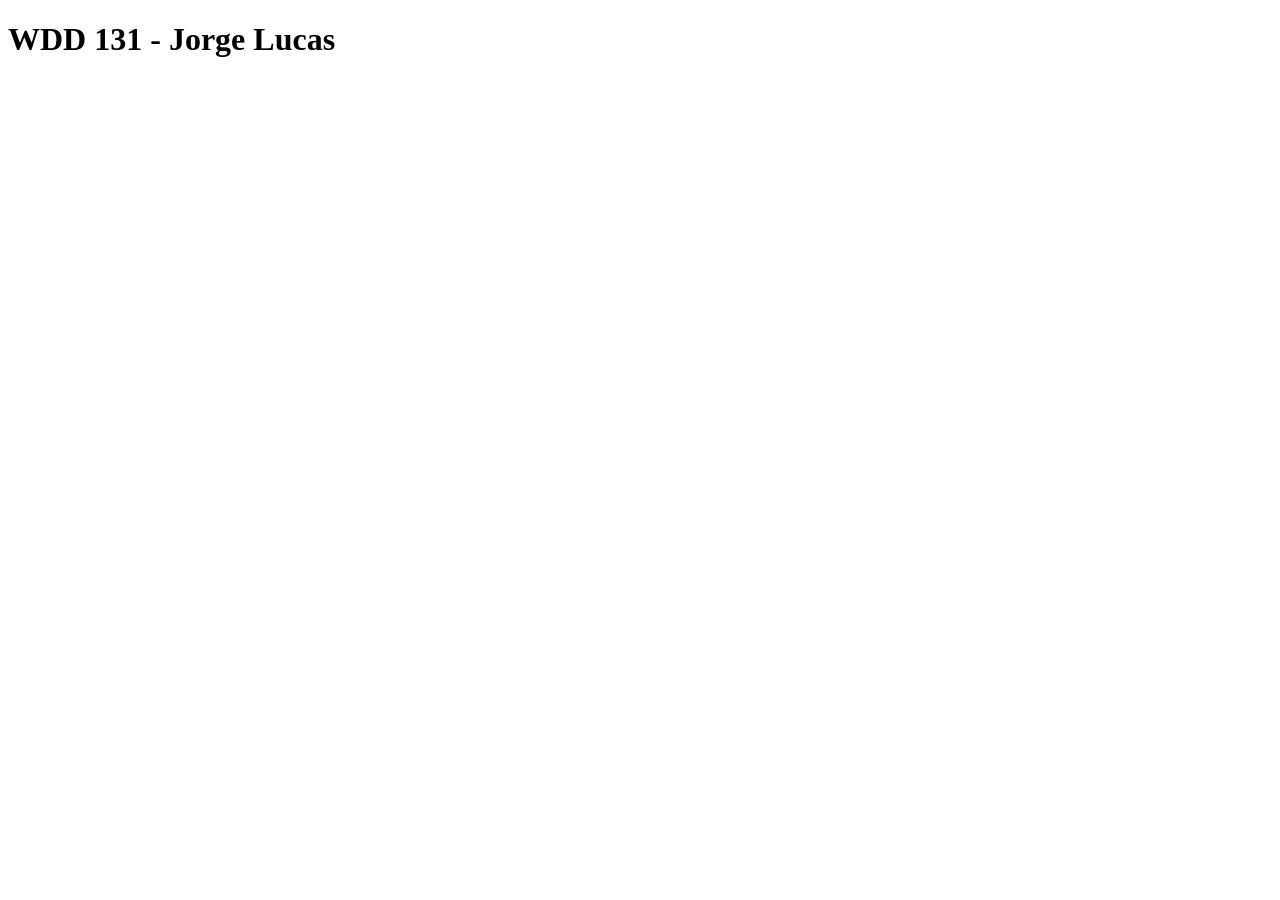
==== index.html @ fc551b95 "Act" ====
<!DOCTYPE html>
<html lang="en">
<head>
    <meta charset="UTF-8">
    <meta name="viewport" content="width=device-width, initial-scale=1.0">
    <title>WDD 131</title>
</head>
<body><h1>WDD 131 - Jorge Lucas</h1>
    
</body>
</html>
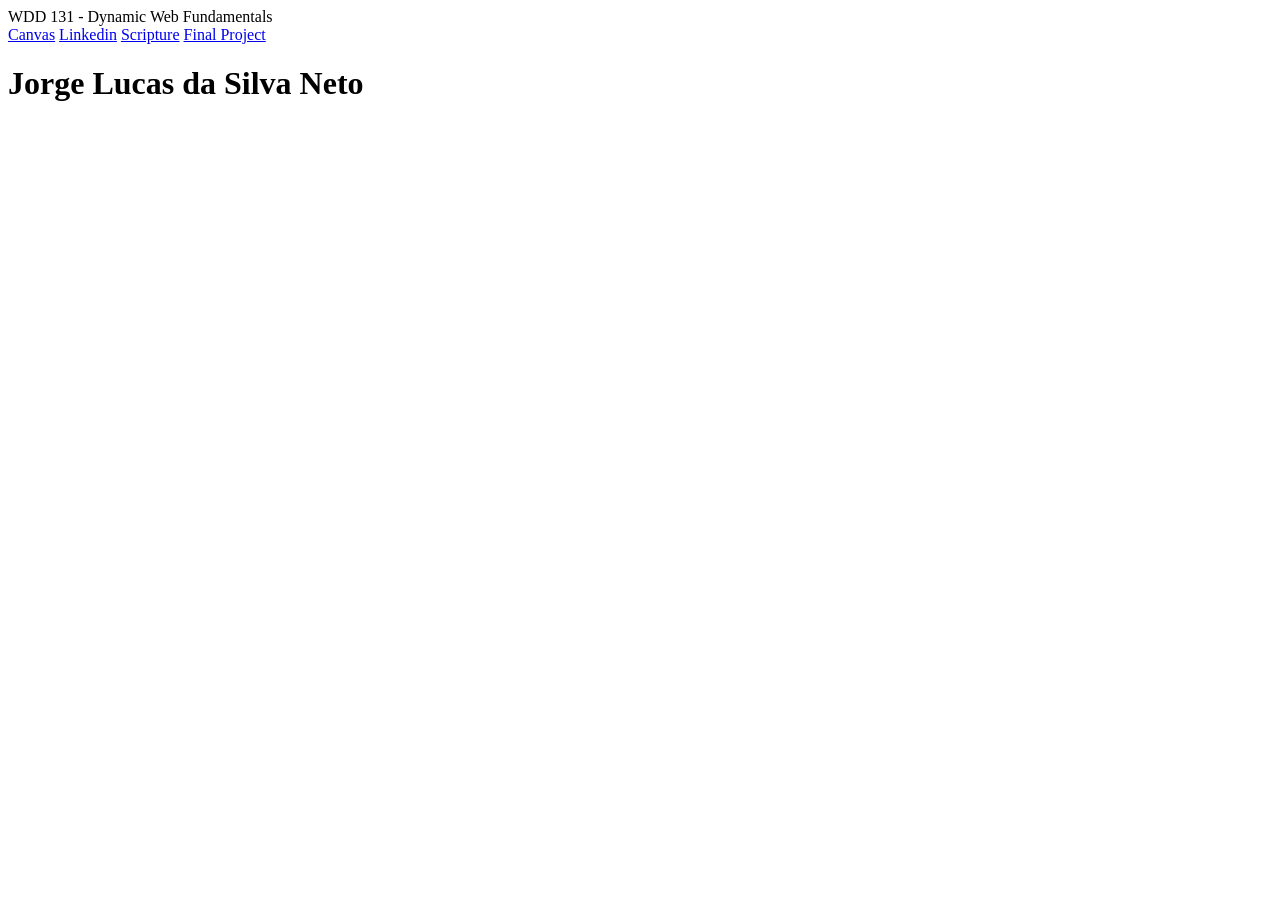
==== commit f6028b9f: "act" ====
--- a/index.html
+++ b/index.html
@@ -3,9 +3,24 @@
 <head>
     <meta charset="UTF-8">
     <meta name="viewport" content="width=device-width, initial-scale=1.0">
-    <title>WDD 131</title>
+    <title>WDD 131 - Dynamic Web Fundamentals - Jorge Lucas da Silva Neto</title>
 </head>
-<body><h1>WDD 131 - Jorge Lucas</h1>
-    
+<body>
+    <header>
+        <span id="course-title">WDD 131 - Dynamic Web Fundamentals</span>
+        <nav>
+            <a href="https://byupw.instructure.com/">Canvas</a>
+            <a href="https://www.linkedin.com/in/jorgelucas-data/">Linkedin</a>
+            <a href="https://www.churchofjesuschrist.org/study/scriptures">Scripture</a>
+            <a href="#">Final Project</a>
+        </nav>
+    </header>
+    <main>
+        <h1>Jorge Lucas da Silva Neto</h1>
+     <section class="card">
+     </section>
+     <section class="card">   
+     </section>
+    </main>
 </body>
 </html>
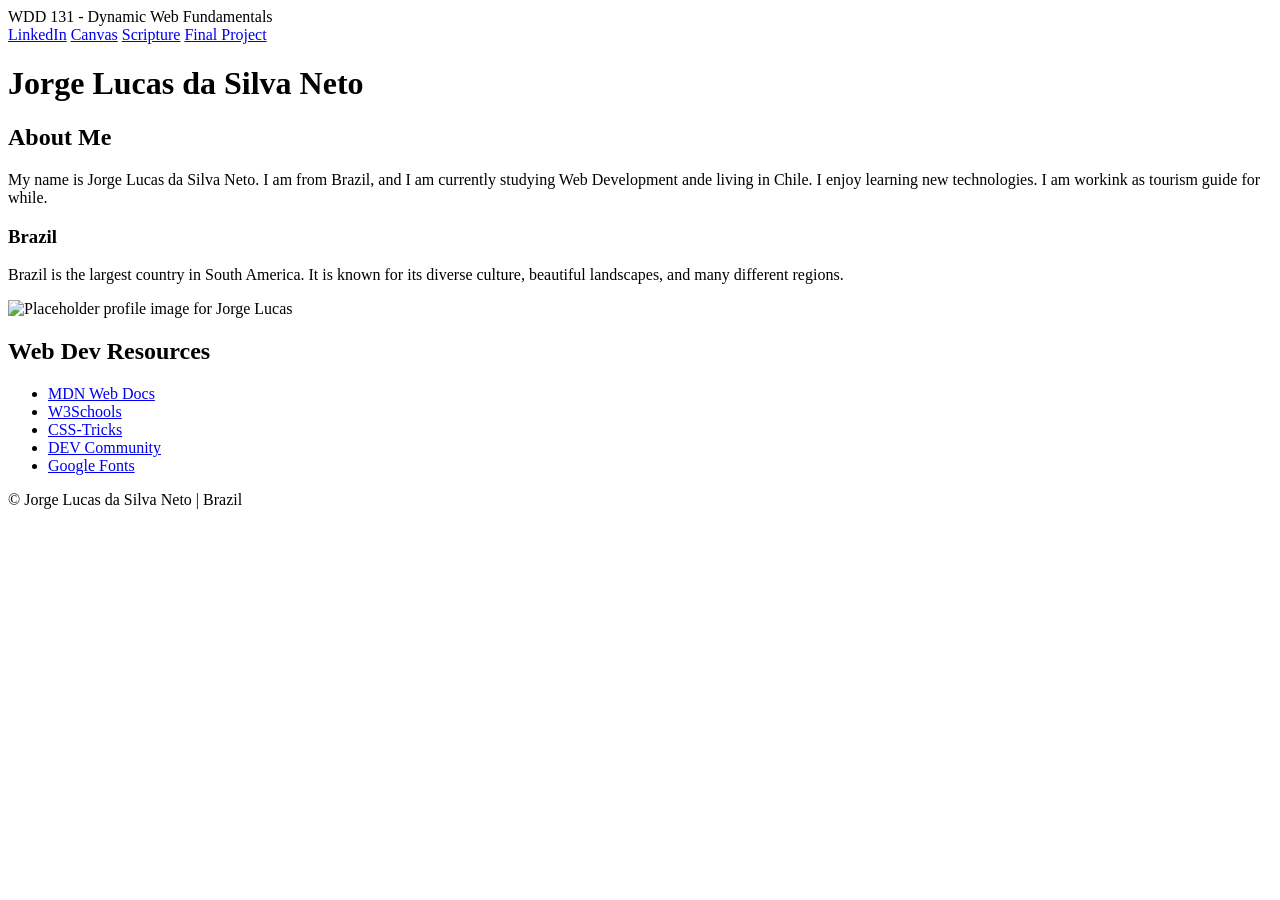
==== commit 6a54acf9: "act" ====
--- a/index.html
+++ b/index.html
@@ -5,22 +5,95 @@
     <meta name="viewport" content="width=device-width, initial-scale=1.0">
     <title>WDD 131 - Dynamic Web Fundamentals - Jorge Lucas da Silva Neto</title>
 </head>
+
 <body>
     <header>
         <span id="course-title">WDD 131 - Dynamic Web Fundamentals</span>
         <nav>
-            <a href="https://byupw.instructure.com/">Canvas</a>
-            <a href="https://www.linkedin.com/in/jorgelucas-data/">Linkedin</a>
-            <a href="https://www.churchofjesuschrist.org/study/scriptures">Scripture</a>
-            <a href="#">Final Project</a>
+    <a href="https://www.linkedin.com/in/jorgelucas-data/">LinkedIn</a>
+    <a href="https://byupw.instructure.com/">Canvas</a>
+    <a href="https://www.churchofjesuschrist.org/study/scriptures">Scripture</a>
+    <a href="#">Final Project</a>
         </nav>
     </header>
+    
     <main>
         <h1>Jorge Lucas da Silva Neto</h1>
      <section class="card">
+         <h2>About Me</h2>
+            <div class="about-content">
+                <div class="about-text">
+                    <p>
+                        My name is Jorge Lucas da Silva Neto. I am from Brazil,
+                        and I am currently studying Web Development ande living in Chile. I enjoy
+                        learning new technologies. I am workink as tourism guide for while. 
+                    </p>
+                    <h3>Brazil</h3>
+                    <p>
+                        Brazil is the largest country in South America. It is
+                        known for its diverse culture, beautiful landscapes,
+                        and many different regions. 
+                    </p>
+                </div>
+                  <img src="images/profile.svg"
+                    alt="Placeholder profile image for Jorge Lucas">
+            </div>
+
+
      </section>
+
      <section class="card">   
+        <section class="card">
+
+            <h2>Web Dev Resources</h2>
+
+            <ul>
+
+                <li>
+                    <a href="https://developer.mozilla.org/" target="_blank">
+                        MDN Web Docs
+                    </a>
+                </li>
+
+                <li>
+                    <a href="https://www.w3schools.com/" target="_blank">
+                        W3Schools
+                    </a>
+                </li>
+
+                <li>
+                    <a href="https://css-tricks.com/" target="_blank">
+                        CSS-Tricks
+                    </a>
+                </li>
+
+                <li>
+                    <a href="https://dev.to/" target="_blank">
+                        DEV Community
+                    </a>
+                </li>
+
+                <li>
+                    <a href="https://fonts.google.com/" target="_blank">
+                        Google Fonts
+                    </a>
+                </li>
+
+            </ul>
      </section>
     </main>
+
+    <footer>
+
+        <p>
+            &copy;
+            <span id="currentyear"></span>
+            Jorge Lucas da Silva Neto | Brazil
+        </p>
+
+        <p id="lastModified"></p>
+
+    </footer>
+
 </body>
 </html>
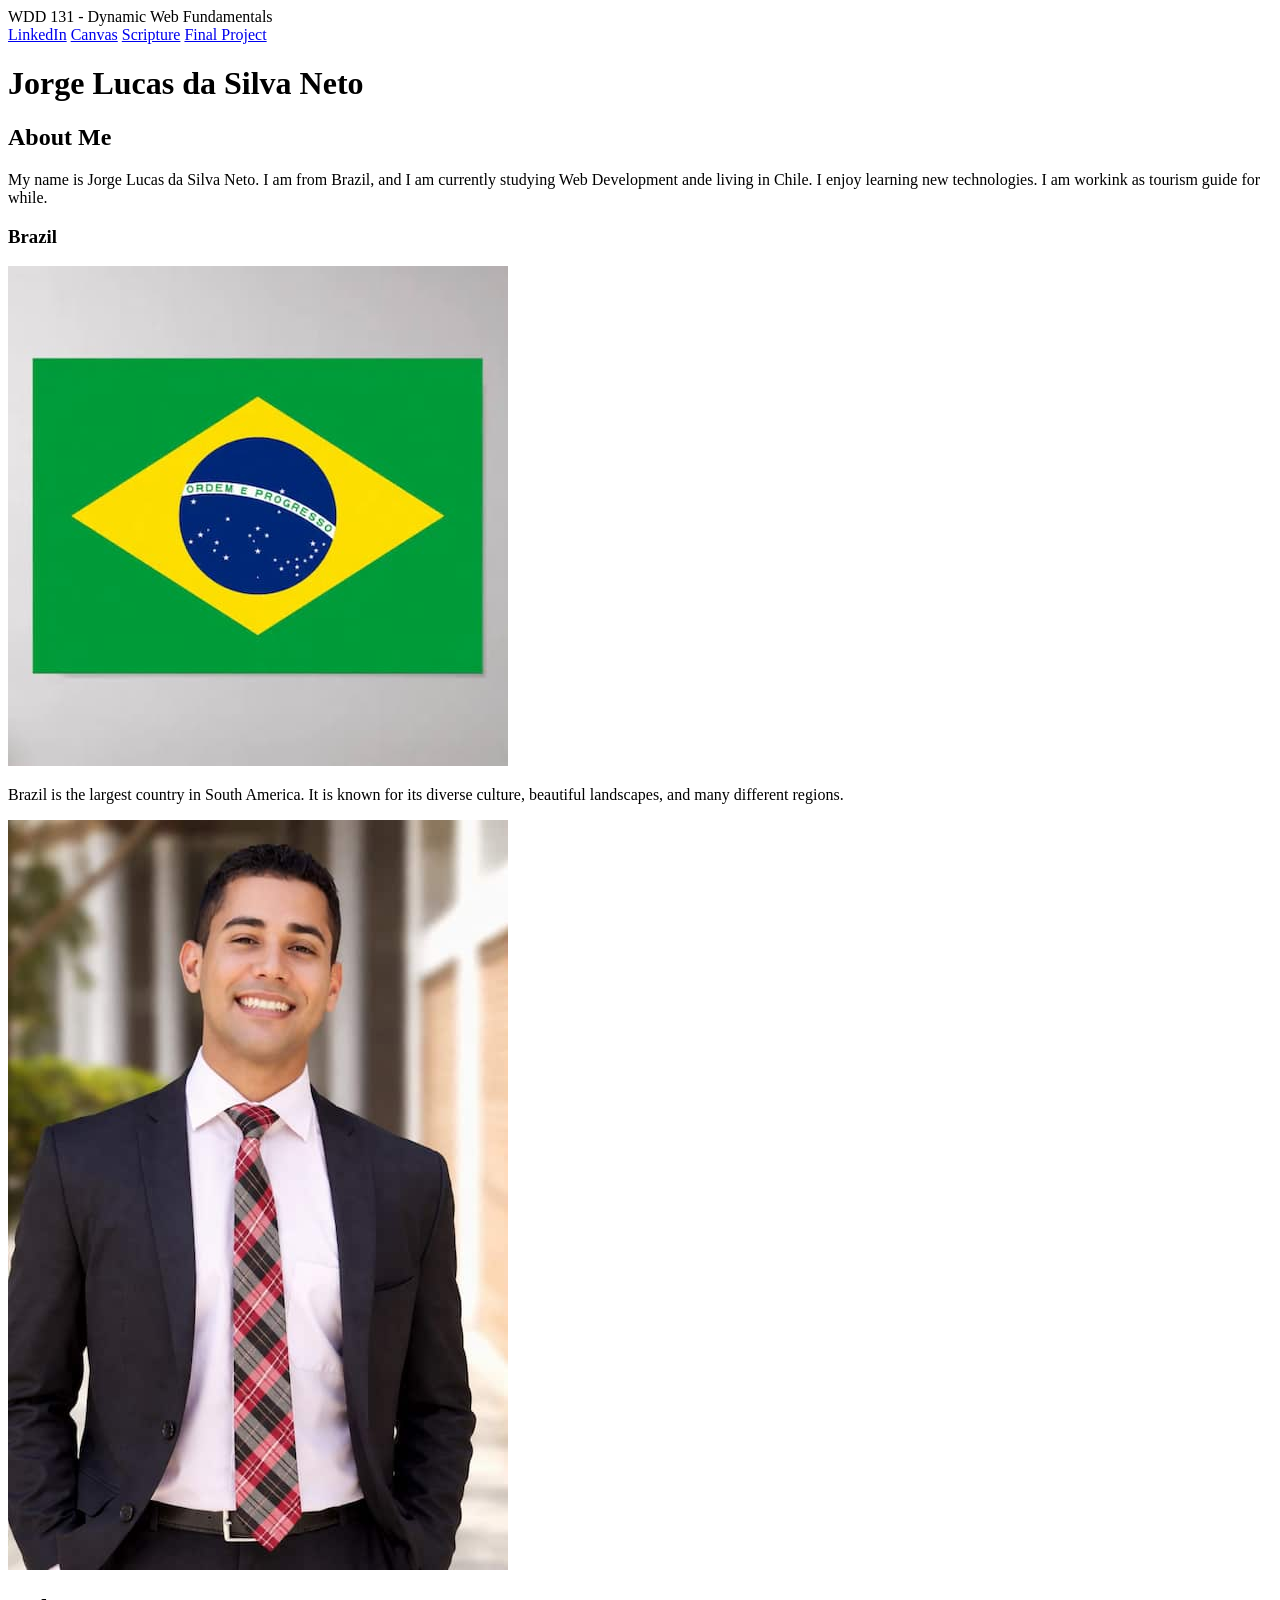
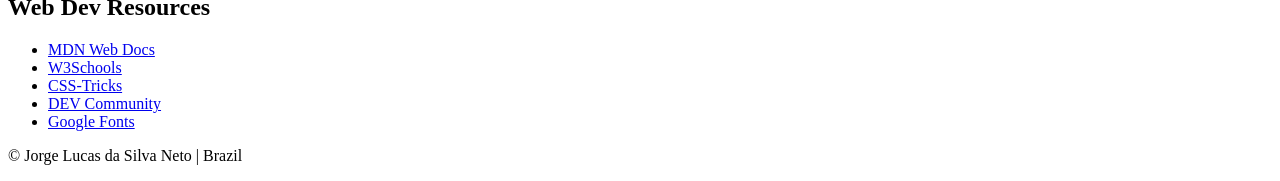
==== commit b5b57616: "act1" ====
--- a/index.html
+++ b/index.html
@@ -16,7 +16,7 @@
     <a href="#">Final Project</a>
         </nav>
     </header>
-    
+
     <main>
         <h1>Jorge Lucas da Silva Neto</h1>
      <section class="card">
@@ -29,20 +29,19 @@
                         learning new technologies. I am workink as tourism guide for while. 
                     </p>
                     <h3>Brazil</h3>
+                    <img src="images/imagebrasil.jpg" alt="Flag of Brazil">
                     <p>
                         Brazil is the largest country in South America. It is
                         known for its diverse culture, beautiful landscapes,
                         and many different regions. 
                     </p>
                 </div>
-                  <img src="images/profile.svg"
-                    alt="Placeholder profile image for Jorge Lucas">
+                  <img src="images/profile.jpg" alt="Jorge Lucas da Silva Neto">
             </div>
 
 
      </section>
 
-     <section class="card">   
         <section class="card">
 
             <h2>Web Dev Resources</h2>
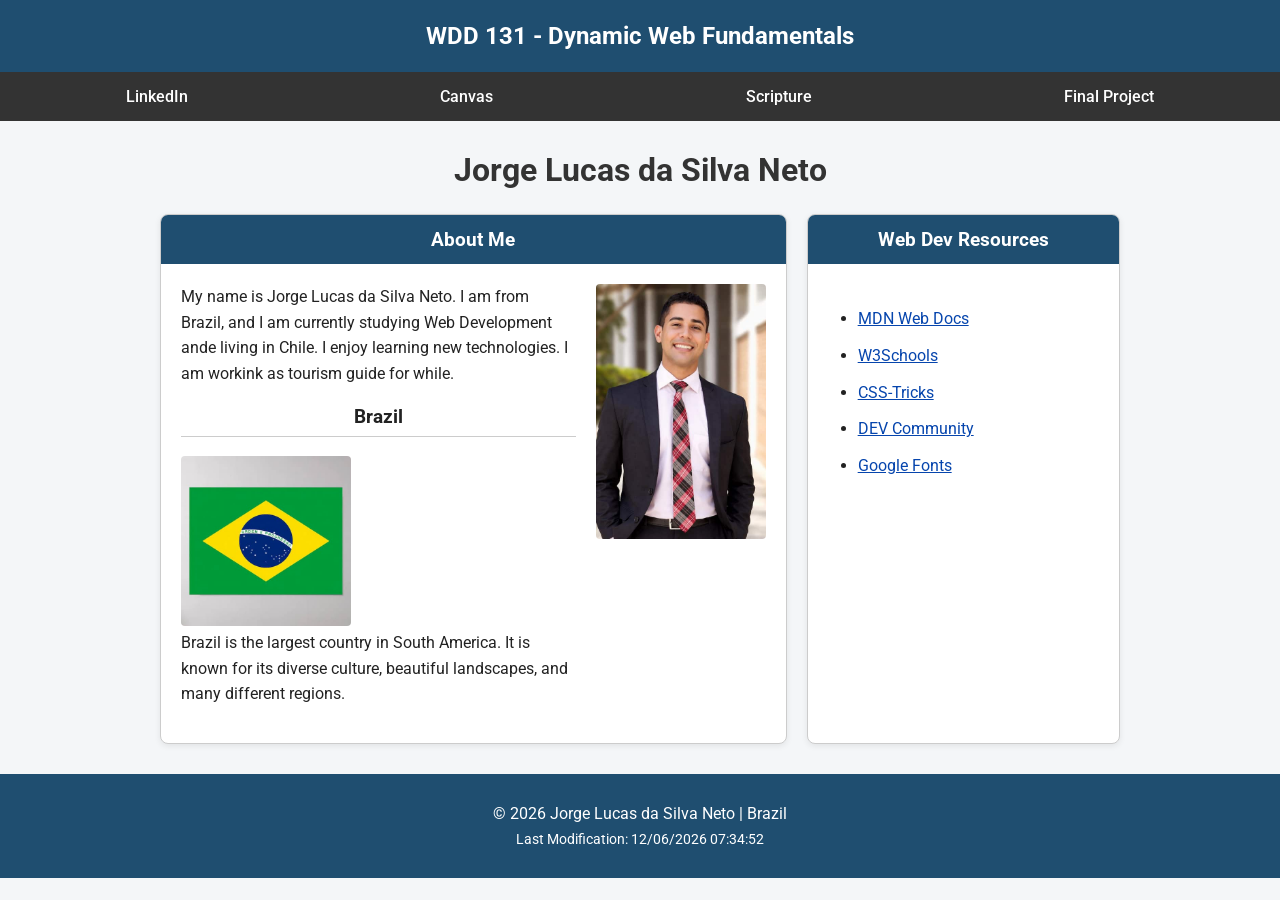
==== commit 48d5d037: "act 01" ====
--- a/index.html
+++ b/index.html
@@ -4,6 +4,8 @@
     <meta charset="UTF-8">
     <meta name="viewport" content="width=device-width, initial-scale=1.0">
     <title>WDD 131 - Dynamic Web Fundamentals - Jorge Lucas da Silva Neto</title>
+    <link rel="stylesheet" href="styles/base.css">
+    <script src="scripts/getdates.js" defer></script>
 </head>
 
 <body>
--- a/styles/base.css
+++ b/styles/base.css
@@ -0,0 +1,221 @@
+@import url('https://fonts.googleapis.com/css2?family=Roboto:wght@400;500;700&display=swap');
+
+* {
+    box-sizing: border-box;
+}
+
+
+body {
+    margin: 0;
+    font-family: 'Roboto', sans-serif;
+    color: #222;
+    background-color: #f4f6f8;
+}
+
+
+header {
+    background-color: #1f4e70;
+    color: white;
+}
+
+
+#course-title {
+    display: block;
+    text-align: center;
+    padding: 22px 15px;
+    font-size: 1.5rem;
+    font-weight: 700;
+}
+
+
+nav {
+    display: flex;
+    justify-content: space-around;
+    align-items: center;
+    background-color: #333;
+}
+
+
+nav a {
+    color: white;
+    text-decoration: none;
+    padding: 15px 25px;
+    font-weight: 500;
+    transition: background-color 0.2s ease;
+}
+
+
+nav a:hover {
+    background-color: #555;
+    text-decoration: underline;
+}
+
+
+main {
+    max-width: 1000px;
+    margin: 30px auto;
+    padding: 0 20px;
+
+    display: grid;
+    grid-template-columns: 2fr 1fr;
+    gap: 20px;
+}
+
+
+h1 {
+    grid-column: 1 / -1;
+
+    margin: 0 0 5px;
+
+    text-align: center;
+
+    color: #333;
+}
+
+
+.card {
+    background-color: white;
+
+    border: 1px solid #ccc;
+    border-radius: 8px;
+
+    overflow: hidden;
+
+    box-shadow: 0 2px 6px rgba(0, 0, 0, 0.08);
+}
+
+
+.card h2 {
+    margin: 0;
+
+    padding: 13px;
+
+    text-align: center;
+
+    background-color: #1f4e70;
+
+    color: white;
+
+    font-size: 1.2rem;
+}
+
+
+
+.about-content {
+    display: grid;
+
+    grid-template-columns: 1fr 170px;
+
+    gap: 20px;
+
+    align-items: start;
+
+    padding: 20px;
+}
+
+
+.about-text p {
+    margin-top: 0;
+
+    line-height: 1.6;
+}
+
+
+.about-text h3 {
+    margin-top: 20px;
+
+    text-align: center;
+
+    border-bottom: 1px solid #ccc;
+
+    padding-bottom: 8px;
+}
+
+
+.about-content img {
+    width: 170px;
+
+    max-width: 100%;
+
+    height: auto;
+
+    border-radius: 4px;
+}
+
+
+.card ul {
+    padding: 25px 35px 25px 50px;
+
+    line-height: 1.8;
+}
+
+
+.card li {
+    margin-bottom: 8px;
+}
+
+
+.card a {
+    color: #0645ad;
+}
+
+
+.card a:hover {
+    color: #1f4e70;
+}
+
+
+footer {
+    margin-top: 30px;
+
+    padding: 22px;
+
+    text-align: center;
+
+    background-color: #1f4e70;
+
+    color: white;
+}
+
+
+footer p {
+    margin: 8px;
+}
+
+
+#lastModified {
+    font-size: 0.9rem;
+}
+
+
+@media (max-width: 700px) {
+
+    nav {
+        flex-direction: column;
+    }
+
+    nav a {
+        width: 100%;
+
+        text-align: center;
+    }
+
+    main {
+        grid-template-columns: 1fr;
+    }
+
+    h1 {
+        grid-column: 1;
+    }
+
+    .about-content {
+        grid-template-columns: 1fr;
+    }
+
+    .about-content img {
+        width: 170px;
+
+        justify-self: center;
+    }
+
+}
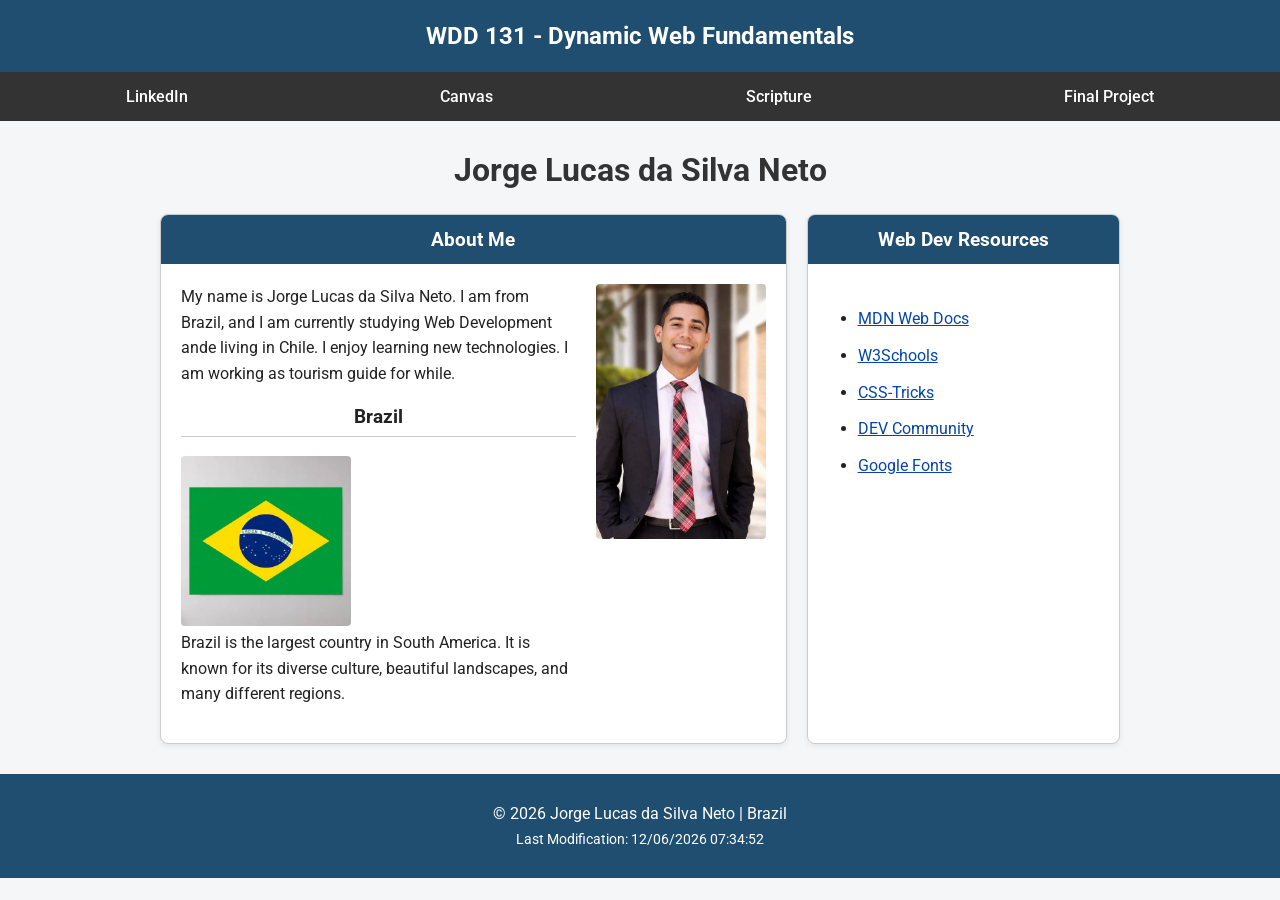
==== commit 5270fa77: "act 02" ====
--- a/index.html
+++ b/index.html
@@ -4,8 +4,13 @@
     <meta charset="UTF-8">
     <meta name="viewport" content="width=device-width, initial-scale=1.0">
     <title>WDD 131 - Dynamic Web Fundamentals - Jorge Lucas da Silva Neto</title>
+    <meta name="author" content="Jorge Lucas da Silva Neto">
+    <meta name="description" content="WDD 131 - Dynamic Web Fundamentals. Web development portfolio and assignments.">
     <link rel="stylesheet" href="styles/base.css">
     <script src="scripts/getdates.js" defer></script>
+    <link rel="preconnect" href="https://fonts.googleapis.com">
+    <link rel="preconnect" href="https://fonts.gstatic.com" crossorigin>
+    <link href="https://fonts.googleapis.com/css2?family=Roboto:wght@400;500;700&display=swap" rel="stylesheet">
 </head>
 
 <body>
@@ -28,7 +33,7 @@
                     <p>
                         My name is Jorge Lucas da Silva Neto. I am from Brazil,
                         and I am currently studying Web Development ande living in Chile. I enjoy
-                        learning new technologies. I am workink as tourism guide for while. 
+                        learning new technologies. I am working as tourism guide for while. 
                     </p>
                     <h3>Brazil</h3>
                     <img src="images/imagebrasil.jpg" alt="Flag of Brazil">
--- a/styles/base.css
+++ b/styles/base.css
@@ -1,5 +1,3 @@
-@import url('https://fonts.googleapis.com/css2?family=Roboto:wght@400;500;700&display=swap');
-
 * {
     box-sizing: border-box;
 }
